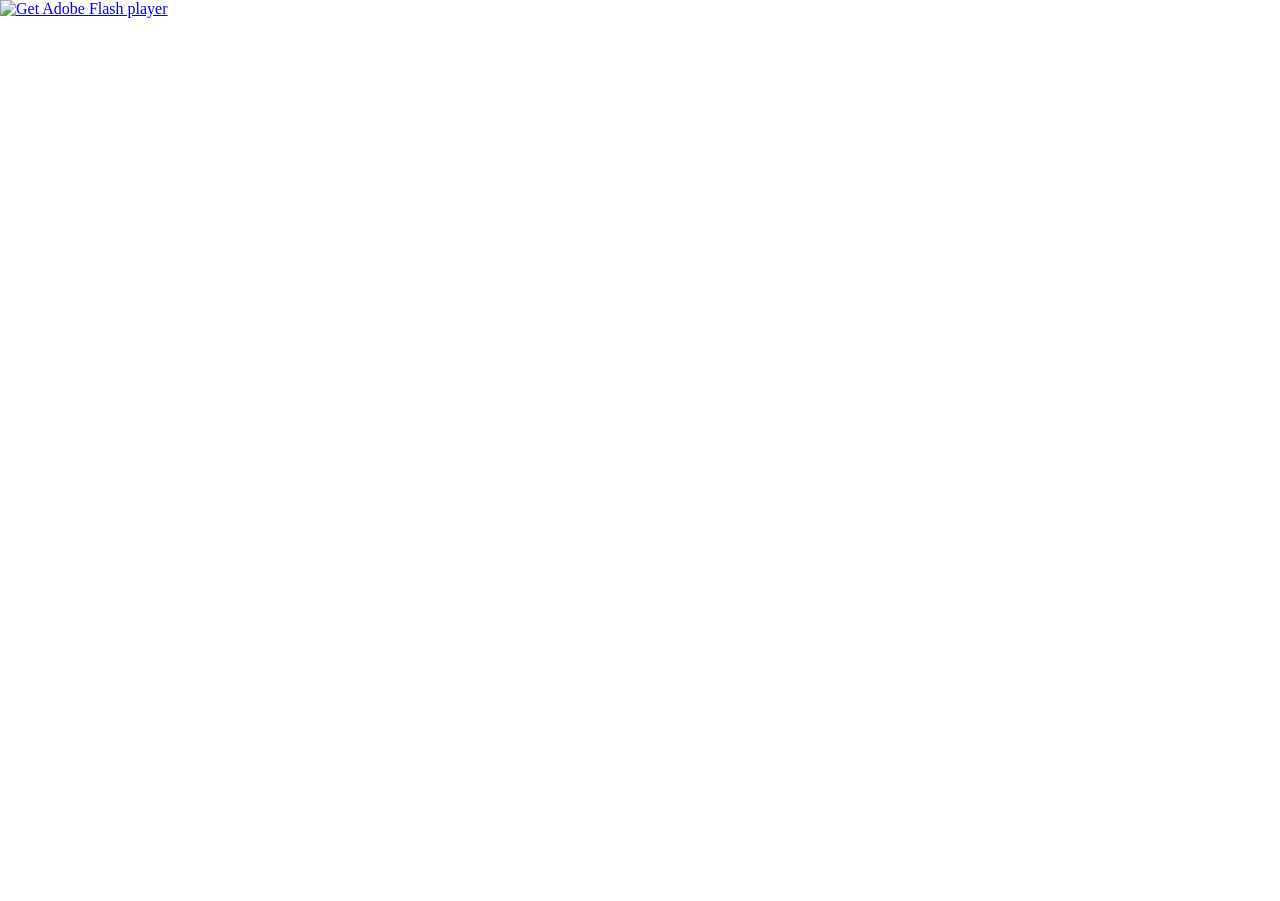
==== bigbluebutton-client/resources/prod/BigBlueButton.html @ 5f178576 "merge with bbb rc2" ====
<!DOCTYPE html PUBLIC "-//W3C//DTD XHTML 1.0 Strict//EN" "http://www.w3.org/TR/xhtml1/DTD/xhtml1-strict.dtd">
<html xmlns="http://www.w3.org/1999/xhtml" lang="en" xml:lang="en">
  <head>
    <title></title>
    <meta http-equiv="Content-Type" content="text/html; charset=iso-8859-1" />
    <style type="text/css" media="screen">
      html, body, #content    { height:100%; }
      body                                    { margin:0; padding:0; overflow:hidden; }
      #altContent                             { /* style alt content */ }
      .visually-hidden {
        position: absolute !important;
        clip: rect(1px 1px, 1px, 1px);
        clip: rect(1px, 1px, 1px, 1px);
        padding: 0 !important;
        border: 0 !important;
        height: 1px !important;
        width: 1px !important;
        overflow: hidden;
      }
    </style>
    
    <script type="text/javascript" src="swfobject/swfobject.js"></script>
    <script type="text/javascript">
      //swfobject.registerObject("BigBlueButton", "11", "expressInstall.swf");
      var flashvars = {};
      var params = {};
      params.quality = "high";
      params.bgcolor = "#869ca7";
      params.allowfullscreen = "true";
      params.wmode = "window";
      params.allowscriptaccess = "true";
      params.seamlesstabbing = "true";
      var attributes = {};
      attributes.id = "BigBlueButton";
      attributes.name = "BigBlueButton";
      attributes.align = "middle";
      attributes.tabIndex = 0;
      swfobject.embedSWF("BigBlueButton.swf?v=VERSION", "altFlash", "100%", "100%", "11.0.0", "expressInstall.swf", flashvars, params, attributes);
    </script>
    <script src="lib/jquery-1.5.1.min.js" language="javascript"></script>
    <script src="lib/bigbluebutton.js" language="javascript"></script>
    <script src="lib/bbb_localization.js" language="javascript"></script>
    <script src="lib/bbb_blinker.js" language="javascript"></script>
    <script src="lib/bbb_deskshare.js" language="javascript"></script>
    <script src="lib/bbb_api_bridge.js" language="javascript"></script>
    <script src="lib/sipml5api.js" language="javascript"></script>
    <script src="lib/bbb_webrtc_bridge.js" language="javascript"></script>
    <script>
      window.chatLinkClicked = function(url) {
        window.open(url, '_blank');
        window.focus();
      }
    </script>
  </head>
  <body>
<div>
<!-- <button onclick="hangUp()">Hang up</button>
 <button onclick="callIntoConference()">Call</button>-->
<audio id="audio-remote" autoplay="autoplay" />
</div>

    <div id="content">
      <div id="altFlash">
        <a href="http://www.adobe.com/go/getflashplayer">
          <img src="http://www.adobe.com/images/shared/download_buttons/get_flash_player.gif" alt="Get Adobe Flash player" />
        </a>
      </div>
    </div>
    <button id="enterFlash" type="button" class="visually-hidden" onclick="startFlashFocus();" value="Click to focus the client"/>
    <div id="notifications" aria-live="polite" role="region" aria-label="Chat Notifications"></div>
  </body>
  
  <script type="text/javascript">
    // Work around pixel alignment bug with Chrome 21 on Mac.
    // See: http://code.google.com/p/bigbluebutton/issues/detail?id=1294
    var objs = $('object');
    objs.each(function(i, o) {
            var o = $(o);
            var top = o.offset().top;
            var left = o.offset().left;
            var roundtop = Math.round(top);
            var roundleft = Math.round(left);
            o.css("position", "relative");
            if (roundtop === top) {
            } else {
                    o.css("top", roundtop - top);
            }
            if (roundleft === left) {
            } else {
                    o.css("left", roundleft - left);
            }
    });
  </script>
</html>

<script type="text/javascript">

        var callIntoConference = function(callback) {
            BBB.getMyUserInfo(function(userInfo) {
                console.log("User info callback [myUserID=" + userInfo.myUserID
                    + ",myUsername=" + userInfo.myUsername + ",myAvatarURL=" + userInfo.myAvatarURL
                    + ",myRole=" + userInfo.myRole + ",amIPresenter=" + userInfo.amIPresenter
                    + ",dialNumber=" + userInfo.dialNumber + ",voiceBridge=" + userInfo.voiceBridge + "].");
                var callerIdName = userInfo.myUserID + "-bbbID-" + userInfo.myUsername;

                // setup a timer to call the error callback
                var checkSuccessCallback = function(e) {
                    if (e.userID == userInfo.myUserID) {
                        console.info("Received the event from Flash that I've joined the voice conference");
                        BBB.unlisten('UserJoinedVoiceEvent', checkSuccessCallback);
                    }
                }

                BBB.listen('UserJoinedVoiceEvent', checkSuccessCallback);

                console.log(callerIdName);
                webrtc_call(callerIdName, userInfo.voiceBridge, null, callback);
            });
        }

        var joinWebRTCVoiceConference = function(){
            console.log("Joining to the voice conference");
            var callback = function(err) {
                if (err) {
                    console.info("Failed to call: " + err);
                } else {
                    console.info("Success to call");
                }
                BBB.joinWebRTCVoiceConferenceCallback(err);
            }

            callIntoConference(callback);
        }

        var leaveWebRTCVoiceConference = function(){
            console.log("Leaving the voice conference");
            var callback = function(err) {
                if (err) {
                    console.info("Failed to hang up: " + err);
                } else {
                    console.info("Success to hang up");
                }
                BBB.leaveWebRTCVoiceConferenceCallback(err);
            }

            webrtc_hangup(callback);
        }


</script>
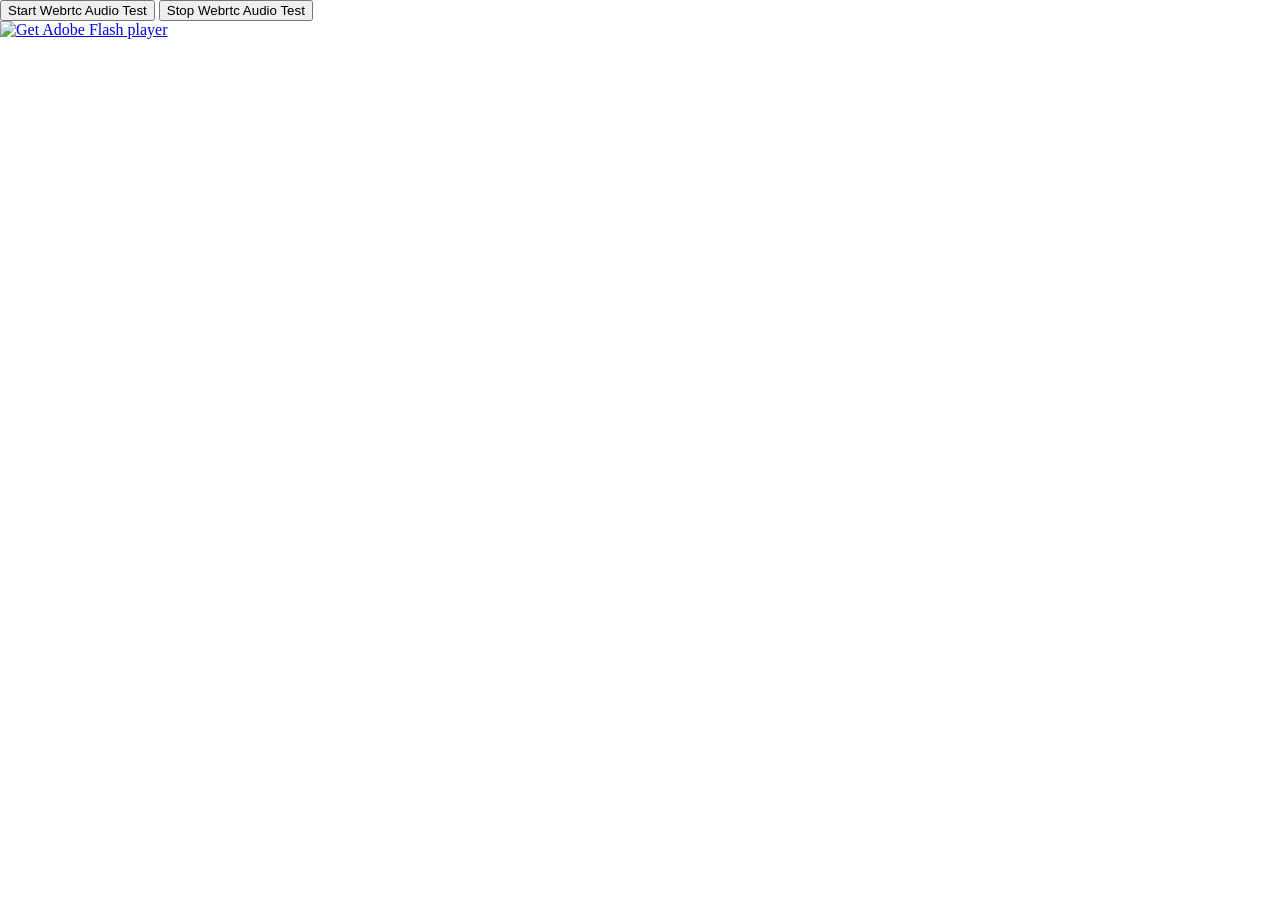
==== commit a3f7c18a: "webrtc echo test with freeswitch" ====
--- a/bigbluebutton-client/resources/prod/BigBlueButton.html
+++ b/bigbluebutton-client/resources/prod/BigBlueButton.html
@@ -43,8 +43,10 @@
     <script src="lib/bbb_blinker.js" language="javascript"></script>
     <script src="lib/bbb_deskshare.js" language="javascript"></script>
     <script src="lib/bbb_api_bridge.js" language="javascript"></script>
-    <script src="lib/sipml5api.js" language="javascript"></script>
-    <script src="lib/bbb_webrtc_bridge.js" language="javascript"></script>
+    <script src="lib/jssip-devel.js" language="javascript"></script>
+    <script src="lib/bbb_webrtc_bridge_jssip.js" language="javascript"></script>
+<!--    <script src="lib/bbb_webrtc_bridge_sipml5.js" language="javascript"></script> -->
+<!--    <script src="lib/sipml5api.js" language="javascript"></script> -->
     <script>
       window.chatLinkClicked = function(url) {
         window.open(url, '_blank');
@@ -52,11 +54,17 @@
       }
     </script>
   </head>
+<input type="button" onclick="startWebrtcAudioTest();" value="Start Webrtc Audio Test"/>
+<input type="button" onclick="stopWebrtcAudioTest();" value="Stop Webrtc Audio Test"/>
+
   <body>
 <div>
 <!-- <button onclick="hangUp()">Hang up</button>
  <button onclick="callIntoConference()">Call</button>-->
 <audio id="audio-remote" autoplay="autoplay" />
+
+<audio id="local-media" autoplay="autoplay" />
+<audio id="remote-media" autoplay="autoplay" />
 </div>
 
     <div id="content">
@@ -95,6 +103,8 @@
 
 <script type="text/javascript">
 
+	var fsServer = "YOUR_FREESWITCH_SERVER";
+
         var callIntoConference = function(callback) {
             BBB.getMyUserInfo(function(userInfo) {
                 console.log("User info callback [myUserID=" + userInfo.myUserID
@@ -114,7 +124,7 @@
                 BBB.listen('UserJoinedVoiceEvent', checkSuccessCallback);
 
                 console.log(callerIdName);
-                webrtc_call(callerIdName, userInfo.voiceBridge, null, callback);
+                webrtc_call(callerIdName, userInfo.voiceBridge, fsServer, callback);
             });
         }
 
@@ -146,6 +156,20 @@
             webrtc_hangup(callback);
         }
 
+	var startWebrtcAudioTest = function(){
+		console.log("Testing webrtc audio");
+		webrtc_call("tester", 9196, fsServer, function(message){
+			console.log("You should hear yourself talking");	
+		});
+	}
 
+	var stopWebrtcAudioTest = function(){
+		console.log("Stopping webrtc audio test");
+		webrtc_hangup(function(){
+			console.log("Webrtc audio test stopped");
+		});
+	}
+
+	
 </script>
 
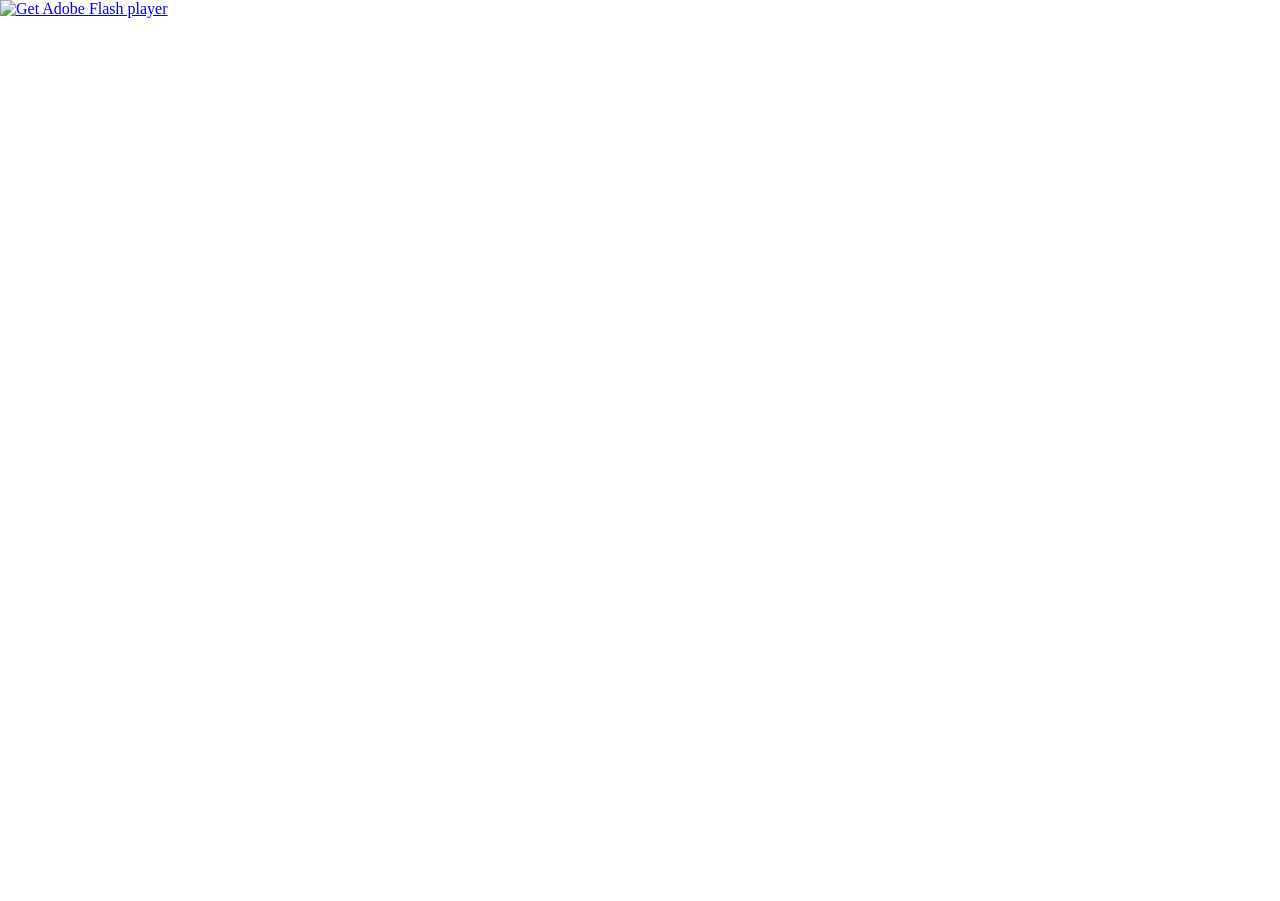
==== commit a6ac69c8: "Webrtc test call in audio dialog." ====
--- a/bigbluebutton-client/resources/prod/BigBlueButton.html
+++ b/bigbluebutton-client/resources/prod/BigBlueButton.html
@@ -54,8 +54,6 @@
       }
     </script>
   </head>
-<input type="button" onclick="startWebrtcAudioTest();" value="Start Webrtc Audio Test"/>
-<input type="button" onclick="stopWebrtcAudioTest();" value="Stop Webrtc Audio Test"/>
 
   <body>
 <div>
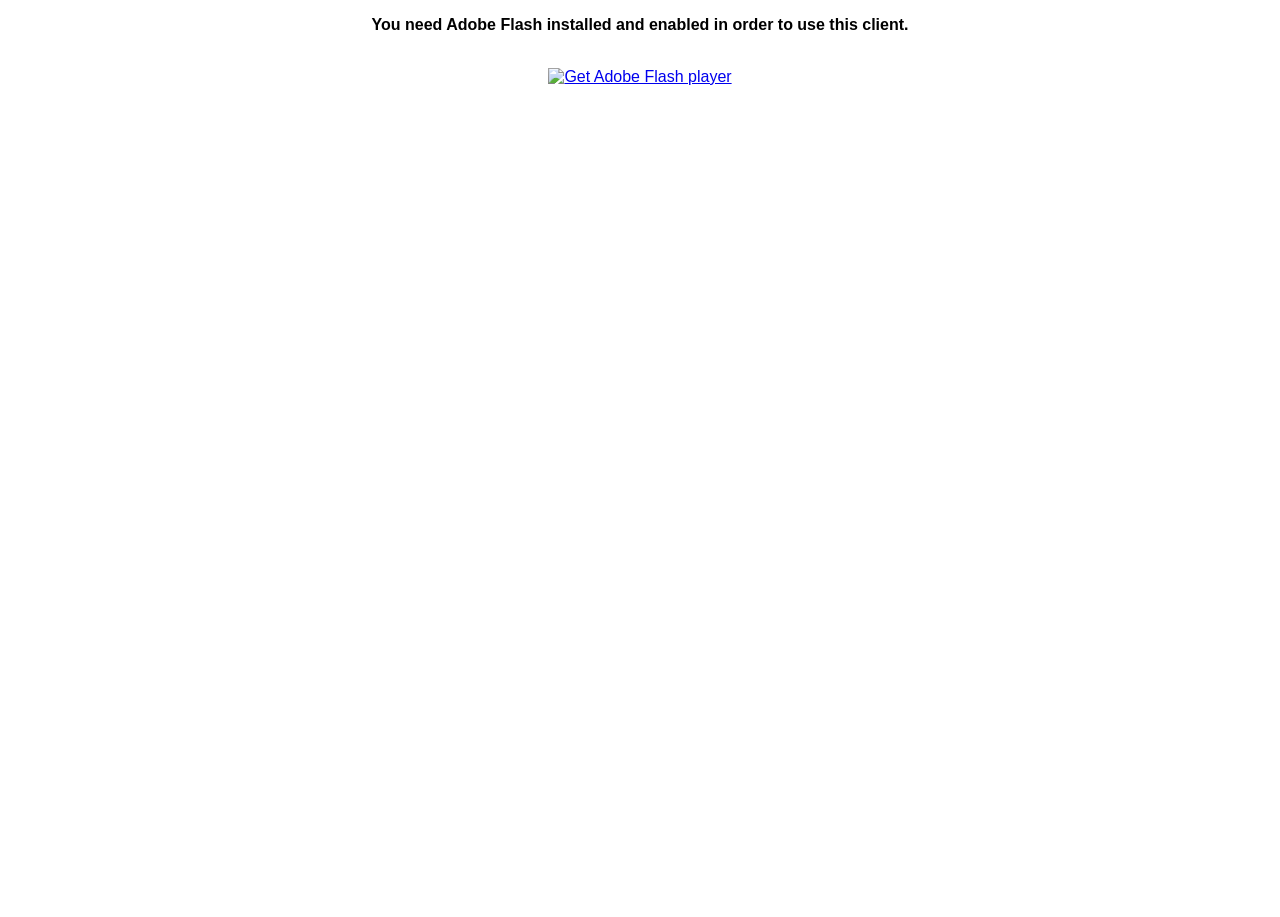
==== commit 66890460: "Merge 0770d404a84ec2b1d08a3539d3f5a35084d6c2f8 into b4f2fad93b69fdf697edc7b8aecacadc71f81505" ====
--- a/bigbluebutton-client/resources/prod/BigBlueButton.html
+++ b/bigbluebutton-client/resources/prod/BigBlueButton.html
@@ -4,7 +4,7 @@
     <title></title>
     <meta http-equiv="Content-Type" content="text/html; charset=iso-8859-1" />
     <style type="text/css" media="screen">
-      html, body, #content    { height:100%; }
+      html, body, #content    { height:100%; width: 100%; }
       body                                    { margin:0; padding:0; overflow:hidden; }
       #altContent                             { /* style alt content */ }
       .visually-hidden {
@@ -17,17 +17,68 @@
         width: 1px !important;
         overflow: hidden;
       }
+
+      #deployJavaPlugin {
+        display : none;
+      }
     </style>
-    
+
+    <script src="lib/bbb_blinker.js?v=VERSION" language="javascript"></script>
     <script type="text/javascript" src="swfobject/swfobject.js"></script>
+
     <script type="text/javascript">
+      // Workaround Flash hang in Firefox 55 / 56
+      // See https://bugzilla.mozilla.org/show_bug.cgi?id=1360666
+
+      // if it's Windows
+      if (navigator.userAgent.indexOf("Windows") != -1
+        // if it's Firefox 55 or 56
+        && (navigator.userAgent.indexOf("Firefox/55") != -1 || navigator.userAgent.indexOf("Firefox/56") != -1)
+        // if there is no 64-bit signature
+        && (navigator.userAgent.indexOf("Win64; x64") == -1)) {
+
+          // resizing the content block on visibility change, to make Flash responsive again
+          document.addEventListener('visibilitychange', function() {
+            if(document.visibilityState == 'visible') {
+              document.getElementById("content").style.height = "99%";
+              setTimeout(function(){ document.getElementById("content").style.height = "100%"; }, 500);
+            }
+          });
+      }
+    </script>
+
+    <script type="text/javascript">
+      // Check for Firefox 41.0.1/2 to workaround Flash hang
+      // See https://bugzilla.mozilla.org/show_bug.cgi?id=1210665
+      var ffHangWorkaround = function() {
+        if (navigator.userAgent.indexOf("Windows") != -1 &&
+          (navigator.userAgent.indexOf("Firefox/41.0") != -1 &&
+            navigator.buildID > "20150928" &&
+            navigator.buildID < "20151015")) {
+            console.log("Browser appears to be Firefox 41.0.1 or .2 on Windows");
+            return true;
+        }
+        return false;
+      };
+
       //swfobject.registerObject("BigBlueButton", "11", "expressInstall.swf");
       var flashvars = {};
       var params = {};
       params.quality = "high";
-      params.bgcolor = "#869ca7";
+      params.bgcolor = "#FFFFFF";
       params.allowfullscreen = "true";
-      params.wmode = "window";
+      params.allowfullscreeninteractive = "true";
+
+      if (ffHangWorkaround()) {
+        console.log("Applying Firefox Flash hang workaround");
+	// wmode = opaque causes button clicks to be sometimes unresponsive,
+	// and right-click in particular is unreliable. It disables Flash
+	// permission prompts on Linux (causing webcams, flash voice to be
+	// unusable there). But it's better than a browser hang...
+        params.wmode = "opaque";
+      } else {
+        params.wmode = "window";
+      }
       params.allowscriptaccess = "true";
       params.seamlesstabbing = "true";
       var attributes = {};
@@ -35,139 +86,128 @@
       attributes.name = "BigBlueButton";
       attributes.align = "middle";
       attributes.tabIndex = 0;
-      swfobject.embedSWF("BigBlueButton.swf?v=VERSION", "altFlash", "100%", "100%", "11.0.0", "expressInstall.swf", flashvars, params, attributes);
-    </script>
-    <script src="lib/jquery-1.5.1.min.js" language="javascript"></script>
-    <script src="lib/bigbluebutton.js" language="javascript"></script>
-    <script src="lib/bbb_localization.js" language="javascript"></script>
-    <script src="lib/bbb_blinker.js" language="javascript"></script>
-    <script src="lib/bbb_deskshare.js" language="javascript"></script>
-    <script src="lib/bbb_api_bridge.js" language="javascript"></script>
-    <script src="lib/jssip-devel.js" language="javascript"></script>
-    <script src="lib/bbb_webrtc_bridge_jssip.js" language="javascript"></script>
-<!--    <script src="lib/bbb_webrtc_bridge_sipml5.js" language="javascript"></script> -->
-<!--    <script src="lib/sipml5api.js" language="javascript"></script> -->
+      
+      // In Chrome 56 Google started blocking Flash by default so we force the SWF to 
+      // be loaded in the DOM rather than relying on the SWFObject code to detect 
+      // Flash because it can't.
+      // Edge 15 also hides the fact that Flash is available so adding a hack for that too.
+      var browserInfo = determineBrowser();
+      if (browserInfo && ((browserInfo[0] === "Chrome" && !navigator.userAgent.match(/android/ig)) ||
+                          (browserInfo[0] === "Edge" && browserInfo[1] >= 15))) {
+        // Added a sort of callback idea because when this script runs "content" doesn't exist yet
+        var fillContent = function(){
+          var content = document.getElementById("content");
+          if (content) {
+            content.innerHTML = '<object type="application/x-shockwave-flash" id="BigBlueButton" name="BigBlueButton" tabindex="0" data="BigBlueButton.swf?v=VERSION" style="position: relative; top: 0.5px;" width="100%" height="100%" align="middle"><param name="quality" value="high"><param name="bgcolor" value="#FFFFFF"><param name="allowfullscreen" value="true"><param name="allowfullscreeninteractive" value="true"><param name="wmode" value="window"><param name="allowscriptaccess" value="true"><param name="seamlesstabbing" value="true"></object>';
+          }
+        };
+      } else {
+        swfobject.embedSWF("BigBlueButton.swf?v=VERSION", "altFlash", "100%", "100%", "11.0.0", "expressInstall.swf", flashvars, params, attributes, embedCallback);
+      }
+      
+      function embedCallback(e) {
+        // Work around pixel alignment bug with Chrome 21 on Mac.
+        // See: http://code.google.com/p/bigbluebutton/issues/detail?id=1294
+        var objs = $('object');
+        objs.each(function(i, o) {
+          var o = $(o);
+          var top = o.offset().top;
+          var left = o.offset().left;
+          var roundtop = Math.round(top);
+          var roundleft = Math.round(left);
+          o.css("position", "relative");
+          if (roundtop === top) {
+          } else {
+            o.css("top", roundtop - top);
+          }
+          if (roundleft === left) {
+          } else {
+            o.css("left", roundleft - left);
+          }
+        });
+      }
+    </script>
+    <!--<script src="lib/jquery-1.5.1.min.js?v=VERSION" language="javascript"></script>-->
+    <script src="lib/jquery-2.1.1.min.js" language="javascript"></script>
+    <script src="lib/bbblogger.js?v=VERSION" language="javascript"></script>
+    <script src="lib/bigbluebutton.js?v=VERSION" language="javascript"></script>
+    <script src="lib/bbb_localization.js?v=VERSION" language="javascript"></script>
+    <script src="lib/bbb_screenshare.js" language="javascript"></script>
+
+    <!--<script src="lib/jquery.mobile.min.js" language="javascript"></script>-->
+    <script src="lib/jquery.json-2.4.min.js" language="javascript"></script>
+    <script src="lib/jquery.cookie.js" language="javascript"></script>
+    <!--<script src="lib/jquery.dataTables.min.js" language="javascript"></script>-->
+
+    <script src="lib/verto-min.js" language="javascript"></script>
+    <script src="lib/verto_extension.js" language="javascript"></script>
+
+    <script src="lib/kurento-extension.js" language="javascript"></script>
+    <script src="lib/kurento-utils.js" language="javascript"></script>
+
+    <script src="lib/bbb_api_bridge.js?v=VERSION" language="javascript"></script>
+    <script src="lib/sip.js?v=VERSION" language="javascript"></script>
+
+    <script src="lib/adapter.js?v=VERSION" language="javascript"></script>
+    <script src="lib/webrtc_stats_bridge.js?v=VERSION" language="javascript"></script>
+    <script src="lib/bowser.js?v=VERSION" language="javascript"></script>
+    <script src="lib/bbb_webrtc_bridge_sip.js?v=VERSION" language="javascript"></script>
+    <script src="lib/weburl_regex.js?v=VERSION" language="javascript"></script>
+    <script src="lib/jsnlog.min.js?v=VERSION" language="javascript"></script>
+    <script src="lib/diff_match_patch_uncompressed.js?v=VERSION" language="javascript"></script>
+    <script src="lib/shared_notes.js?v=VERSION" language="javascript"></script>
     <script>
       window.chatLinkClicked = function(url) {
         window.open(url, '_blank');
         window.focus();
       }
     </script>
+    <script type="text/javascript">
+      window.onload = function() {
+        let checkRequest = $.ajax({
+           dataType: 'json',
+           url: '/html5client/check'
+        });
+        checkRequest.done(function(data) {
+          if(typeof data.html5clientStatus !== "undefined" && data.html5clientStatus === "running" && document.getElementById('html5Section') != null) {
+            document.getElementById('html5Section').style.display='inherit';
+          }
+        });
+        
+        if (fillContent) fillContent();
+      };
+
+      function html5() {
+        // Navigate to HTML5 login
+        document.location.pathname = "/html5client/join";
+      }
+    </script>
   </head>
 
   <body>
-<div>
-<!-- <button onclick="hangUp()">Hang up</button>
- <button onclick="callIntoConference()">Call</button>-->
-<audio id="audio-remote" autoplay="autoplay" />
-
-<audio id="local-media" autoplay="autoplay" />
-<audio id="remote-media" autoplay="autoplay" />
-</div>
-
+    <div>
+      <audio id="remote-media" autoplay="autoplay"></audio>
+      <video id="localVertoVideo" autoplay="autoplay" style="display: none;">
+          <p>Your browser doesn't support HTML5 video.</p>
+      </video>
+    </div>
+    <div id="accessibile-progress" role="progressbar" aria-valuenow="0" aria-valuemin="0" aria-valuemax="100" class="visually-hidden">0 %</div>
+    <button id="enterFlash" type="button" class="visually-hidden" onclick="startFlashFocus();">Set focus to client</button>
     <div id="content">
-      <div id="altFlash">
-        <a href="http://www.adobe.com/go/getflashplayer">
-          <img src="http://www.adobe.com/images/shared/download_buttons/get_flash_player.gif" alt="Get Adobe Flash player" />
-        </a>
+      <div id="altFlash"  style="width:50%; margin-left: auto; margin-right: auto; font-family: sans-serif; text-align: center;">
+        <p style="font-weight: bold;">You need Adobe Flash installed and enabled in order to use this client.</p>
+        <br/>
+        <div style="width:50%; margin-left: auto; margin-right: auto;">
+          <a href="http://www.adobe.com/go/getflashplayer">
+            <img src="get_flash_player.gif" alt="Get Adobe Flash player" />
+          </a>
+          <div id="html5Section" style="display:none">
+            <p>OR</p>
+            <button type="button" onclick="html5();"><h3>Launch the HTML5 client instead</h3></button>
+          </div>
+        </div>
       </div>
     </div>
-    <button id="enterFlash" type="button" class="visually-hidden" onclick="startFlashFocus();" value="Click to focus the client"/>
-    <div id="notifications" aria-live="polite" role="region" aria-label="Chat Notifications"></div>
+    <div id="clientReady" aria-atomic="false" aria-live="polite" class="visually-hidden"></div>
   </body>
-  
-  <script type="text/javascript">
-    // Work around pixel alignment bug with Chrome 21 on Mac.
-    // See: http://code.google.com/p/bigbluebutton/issues/detail?id=1294
-    var objs = $('object');
-    objs.each(function(i, o) {
-            var o = $(o);
-            var top = o.offset().top;
-            var left = o.offset().left;
-            var roundtop = Math.round(top);
-            var roundleft = Math.round(left);
-            o.css("position", "relative");
-            if (roundtop === top) {
-            } else {
-                    o.css("top", roundtop - top);
-            }
-            if (roundleft === left) {
-            } else {
-                    o.css("left", roundleft - left);
-            }
-    });
-  </script>
 </html>
-
-<script type="text/javascript">
-
-	var fsServer = "YOUR_FREESWITCH_SERVER";
-
-        var callIntoConference = function(callback) {
-            BBB.getMyUserInfo(function(userInfo) {
-                console.log("User info callback [myUserID=" + userInfo.myUserID
-                    + ",myUsername=" + userInfo.myUsername + ",myAvatarURL=" + userInfo.myAvatarURL
-                    + ",myRole=" + userInfo.myRole + ",amIPresenter=" + userInfo.amIPresenter
-                    + ",dialNumber=" + userInfo.dialNumber + ",voiceBridge=" + userInfo.voiceBridge + "].");
-                var callerIdName = userInfo.myUserID + "-bbbID-" + userInfo.myUsername;
-
-                // setup a timer to call the error callback
-                var checkSuccessCallback = function(e) {
-                    if (e.userID == userInfo.myUserID) {
-                        console.info("Received the event from Flash that I've joined the voice conference");
-                        BBB.unlisten('UserJoinedVoiceEvent', checkSuccessCallback);
-                    }
-                }
-
-                BBB.listen('UserJoinedVoiceEvent', checkSuccessCallback);
-
-                console.log(callerIdName);
-                webrtc_call(callerIdName, userInfo.voiceBridge, fsServer, callback);
-            });
-        }
-
-        var joinWebRTCVoiceConference = function(){
-            console.log("Joining to the voice conference");
-            var callback = function(err) {
-                if (err) {
-                    console.info("Failed to call: " + err);
-                } else {
-                    console.info("Success to call");
-                }
-                BBB.joinWebRTCVoiceConferenceCallback(err);
-            }
-
-            callIntoConference(callback);
-        }
-
-        var leaveWebRTCVoiceConference = function(){
-            console.log("Leaving the voice conference");
-            var callback = function(err) {
-                if (err) {
-                    console.info("Failed to hang up: " + err);
-                } else {
-                    console.info("Success to hang up");
-                }
-                BBB.leaveWebRTCVoiceConferenceCallback(err);
-            }
-
-            webrtc_hangup(callback);
-        }
-
-	var startWebrtcAudioTest = function(){
-		console.log("Testing webrtc audio");
-		webrtc_call("tester", 9196, fsServer, function(message){
-			console.log("You should hear yourself talking");	
-		});
-	}
-
-	var stopWebrtcAudioTest = function(){
-		console.log("Stopping webrtc audio test");
-		webrtc_hangup(function(){
-			console.log("Webrtc audio test stopped");
-		});
-	}
-
-	
-</script>
-
